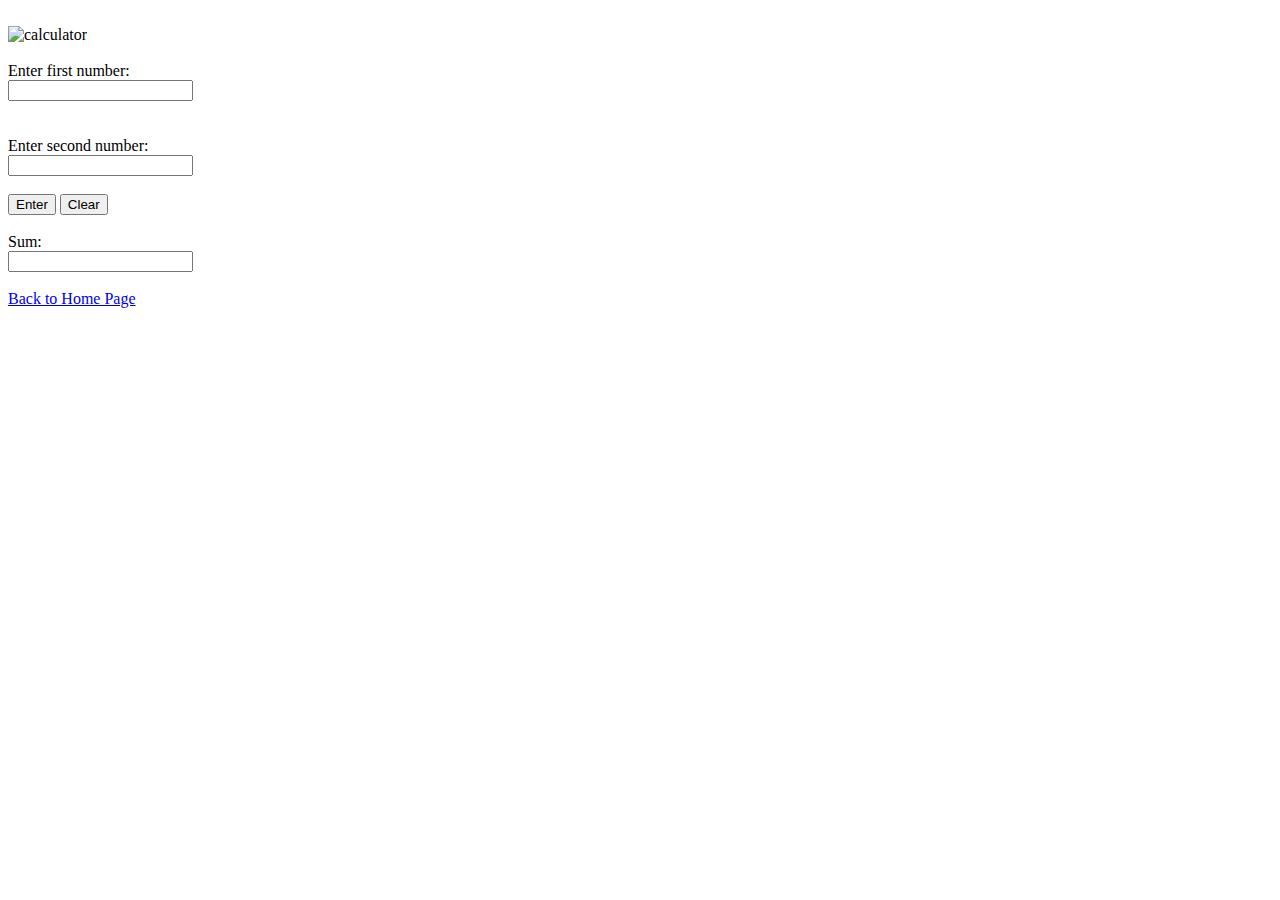
==== ADD2NUMBERS.html @ 4dfbb869 "Add project files." ====
<!DOCTYPE html>
 <html>
 <head>
 <title>Add 2 Numbers</title>
 </head>

 <body>
    <br>
    <img src = "/calc.png" alt="calculator" width="450" height="200" > <br><br>
    <label for="num1">Enter first number:</label><br>
    <input type="number" id="num1" name="num1"><br>

    <br>
    <br>

    <label for="num2">Enter second number:</label><br>
    <input type="number" id="num2" name="num2"><br>

    <br>

    <button onclick="computesum()"> Enter </button>
    <button onclick="clearelements()"> Clear </button>

    <br>
    <br>
    <label for="sum">Sum:</label><br>
    <input id="sum" readonly type="number"><br>

    <br>
    <a href="index.html"> Back to Home Page </a>
    <script>
    function computesum()
    {
        var n1, n2, sum;
        n1 = document.getElementById("num1").value * 1;
        
        n2 = document.getElementById("num2").value * 1;

        sum = n1 + n2;
        document.getElementById("sum").value = sum;
    }
    </script>

    <script>
    function clearelements()
    {
      
        document.getElementById("sum").value = '';
        document.getElementById("num1").value = '';
        document.getElementById("num2").value = '';

    }
    </script>


 </body>
 </html>
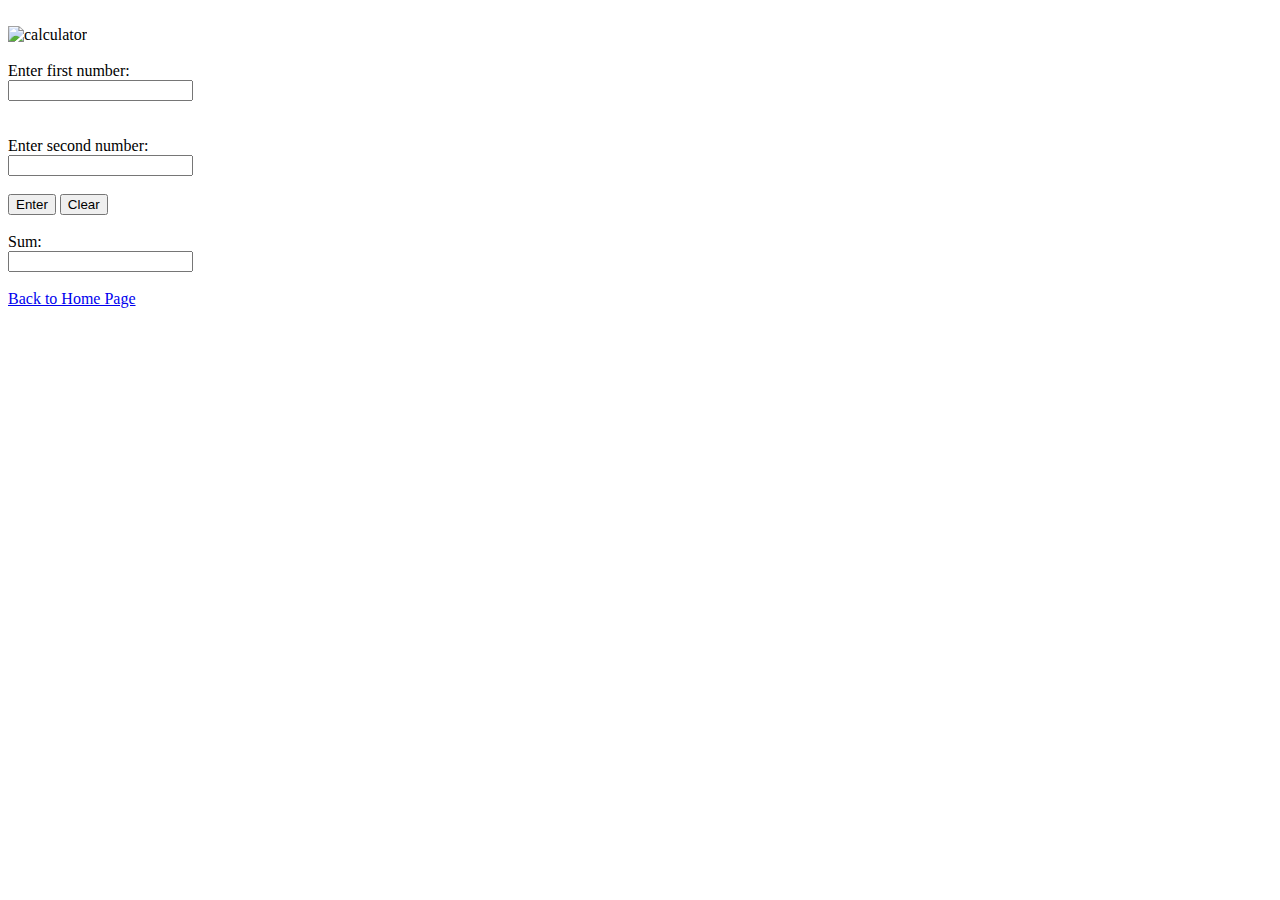
==== commit b11eb8d0: "Update ADD2NUMBERS.html" ====
--- a/ADD2NUMBERS.html
+++ b/ADD2NUMBERS.html
@@ -18,8 +18,8 @@
 
     <br>
 
-    <button onclick="computesum()"> Enter </button>
-    <button onclick="clearelements()"> Clear </button>
+    <button type= "button" onclick="computesum()"> Enter </button>
+    <button type= "button" onclick="clearelements()"> Clear </button>
 
     <br>
     <br>
